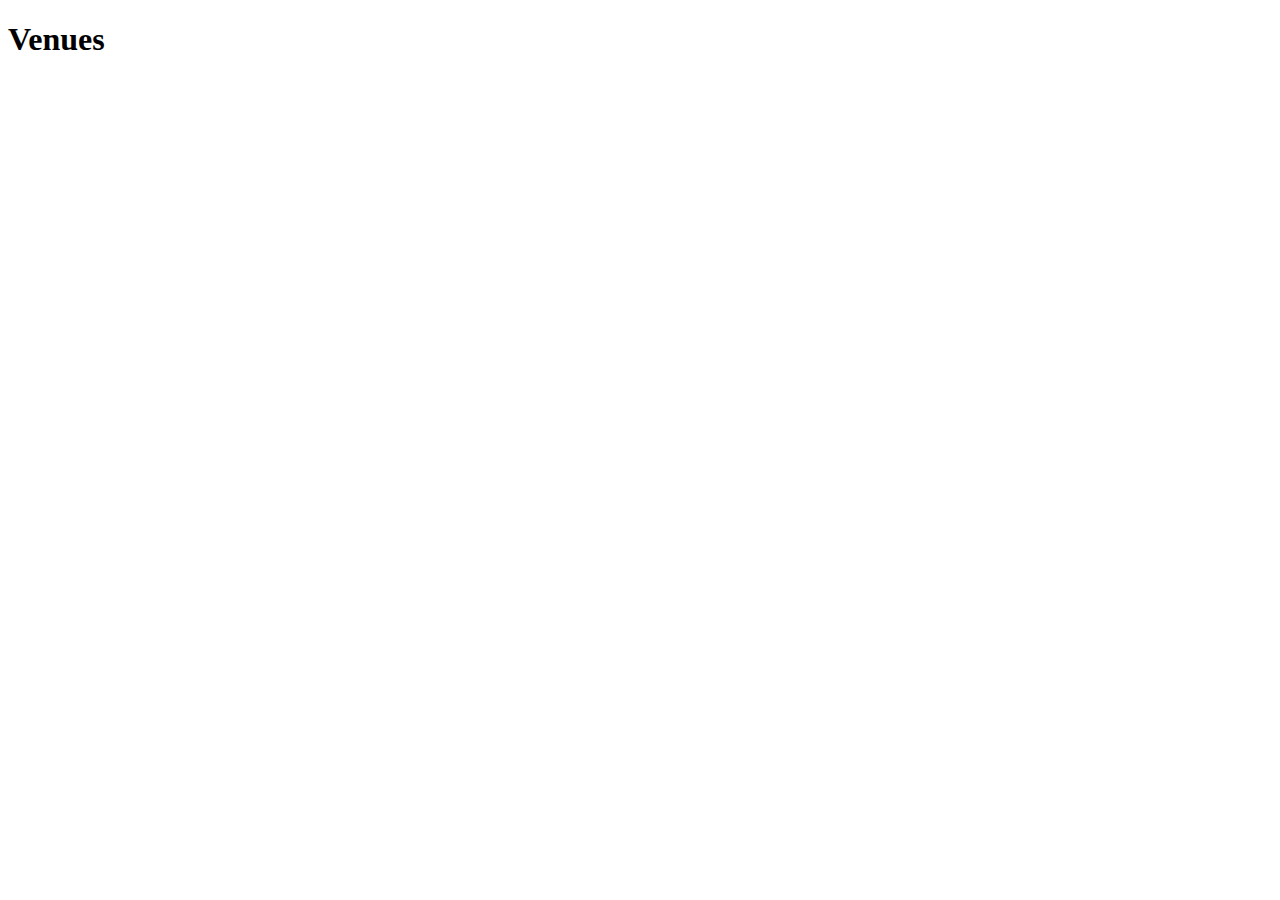
==== resources/client/index.html @ ed04fc14 "Created index page tiles" ====
<!DOCTYPE html>
<html>

<head>
    <title>Venues</title>
    <link rel="stylesheet" type="text/css" href="/client/css/styles.css">
    <script src="/client/js/index.js"></script>
</head>

<body onload="pageLoad()">

<div id="content">

    <div id="pageHeader">
        <h1>Venues</h1>
        <div id="listDiv"></div>
    </div>



</div>

</body>

</html>
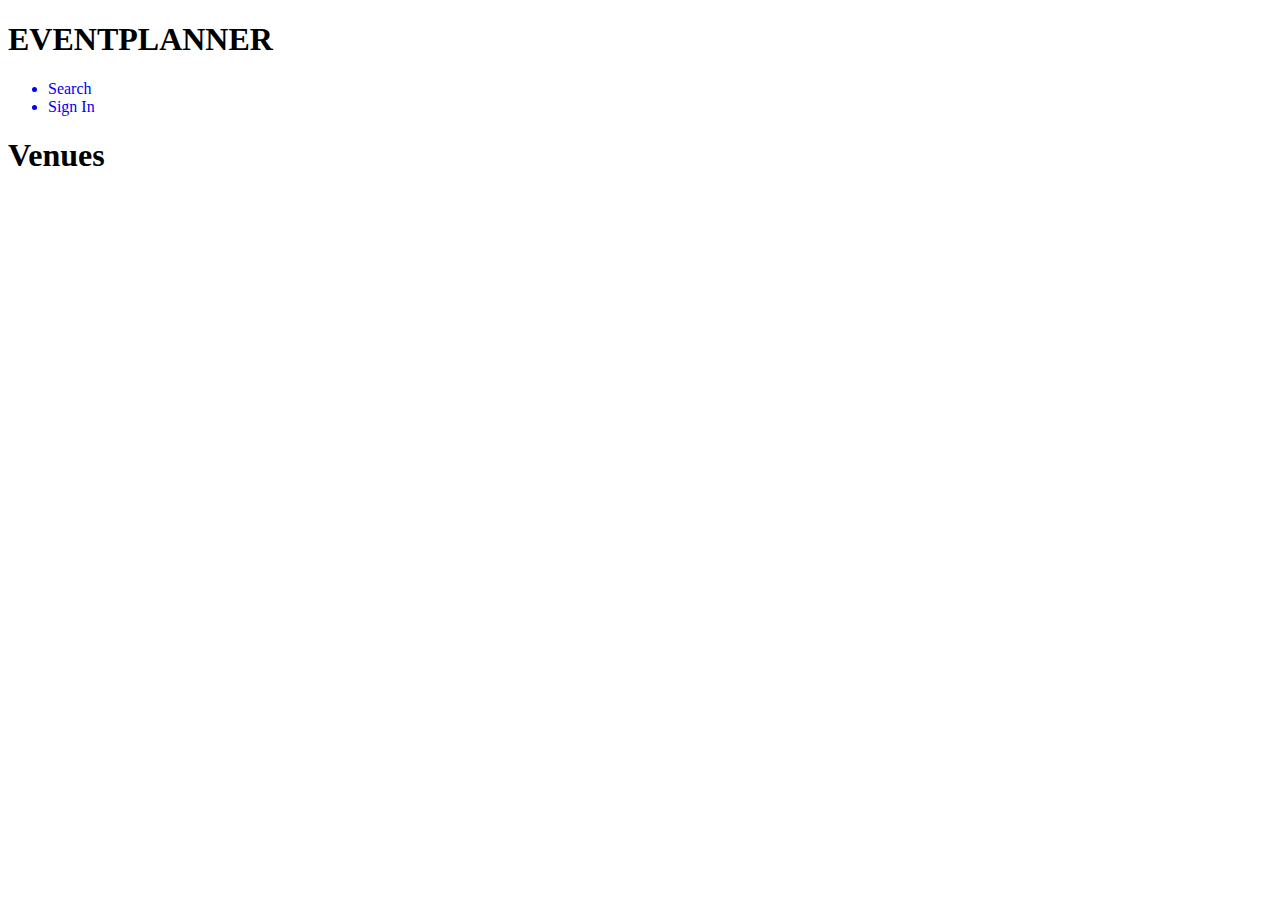
==== commit 8a1661e5: "Added a header to the index.html file" ====
--- a/resources/client/index.html
+++ b/resources/client/index.html
@@ -4,24 +4,31 @@
 <head>
     <title>Venues</title>
     <link rel="stylesheet" type="text/css" href="/client/css/styles.css">
+    <link href="https://fonts.googleapis.com/css?family=Montserrat:400,800" rel="stylesheet">
     <script src="/client/js/index.js"></script>
 </head>
+<STYLE>A {text-decoration: none;} </STYLE>
+<body onload="pageLoad()">
+    <div class="header">
+        <div class="inner_header">
+            <div class="logo_container">
+                <h1>EVENT<span>PLANNER</span></h1>
+            </div>
 
-<body onload="pageLoad()">
-
-<div id="content">
-
-    <div id="pageHeader">
-        <h1>Venues</h1>
-        <div id="listDiv"></div>
+            <ul class="navigation">
+                <a href="#"><li>Search</li></a>
+                <a href="#"><li>Sign In</li></a>
+            </ul>
+        </div>
     </div>
 
-
-
-</div>
-
+    <div id="content">
+        <div id="pageHeader">
+            <h1>Venues</h1>
+            <div id="listDiv"></div>
+        </div>
+    </div>
 </body>
-
 </html>
 
 
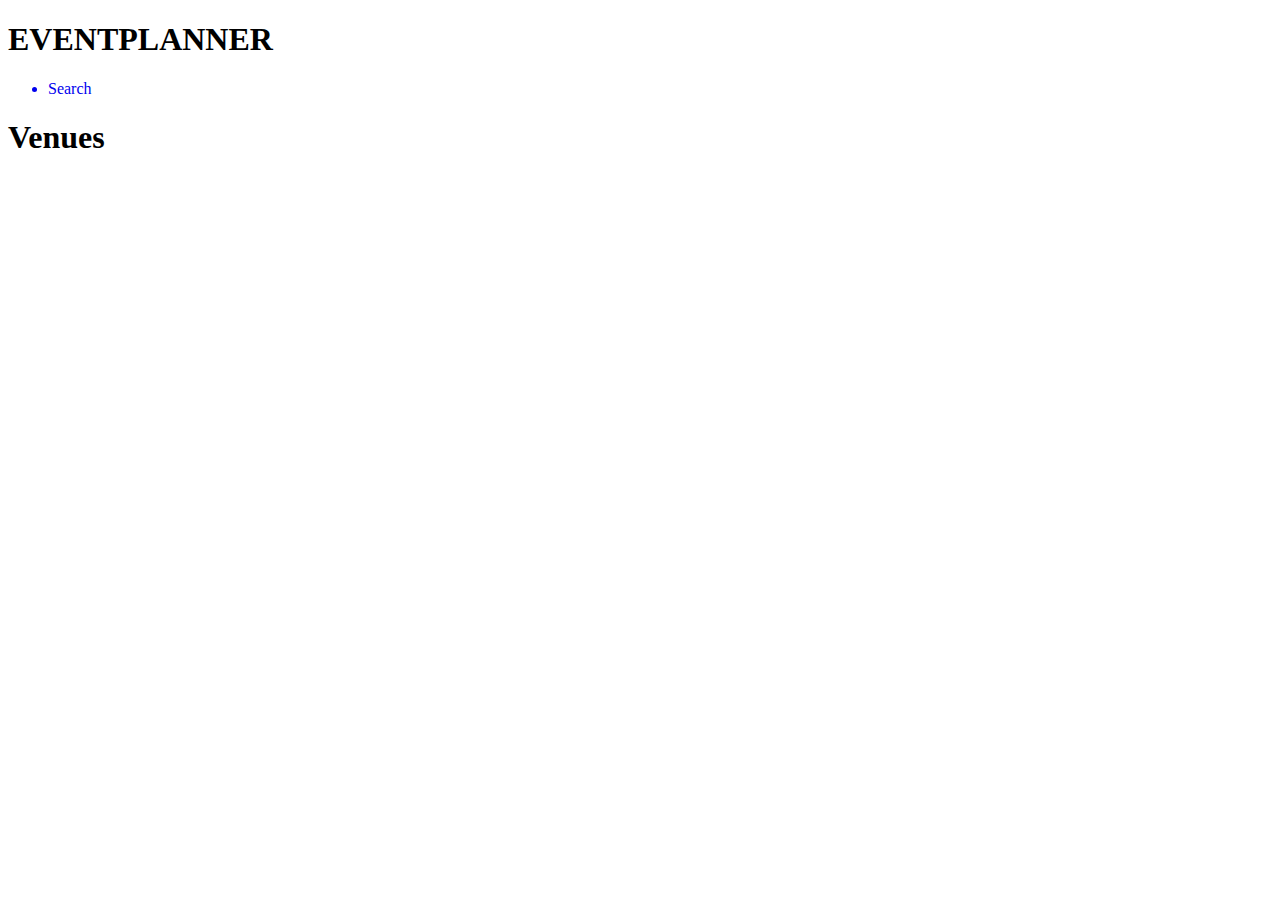
==== commit f1b1bb9d: "Finish log added venue" ====
--- a/resources/client/index.html
+++ b/resources/client/index.html
@@ -6,6 +6,8 @@
     <link rel="stylesheet" type="text/css" href="/client/css/styles.css">
     <link href="https://fonts.googleapis.com/css?family=Montserrat:400,800" rel="stylesheet">
     <script src="/client/js/index.js"></script>
+    <script src="/client/js/js.cookie.js"></script>
+    <link rel="shortcut icon" href="/client/favicon.ico" type="image/x-icon">
 </head>
 <STYLE>A {text-decoration: none;} </STYLE>
 <body onload="pageLoad()">
@@ -17,14 +19,14 @@
 
             <ul class="navigation">
                 <a href="#"><li>Search</li></a>
-                <a href="#"><li>Sign In</li></a>
+                <a id="loggedInDetails"></a>
             </ul>
         </div>
     </div>
 
     <div id="content">
         <div id="pageHeader">
-            <h1>Venues</h1>
+            <h1 class="title">Venues</h1>
             <div id="listDiv"></div>
         </div>
     </div>
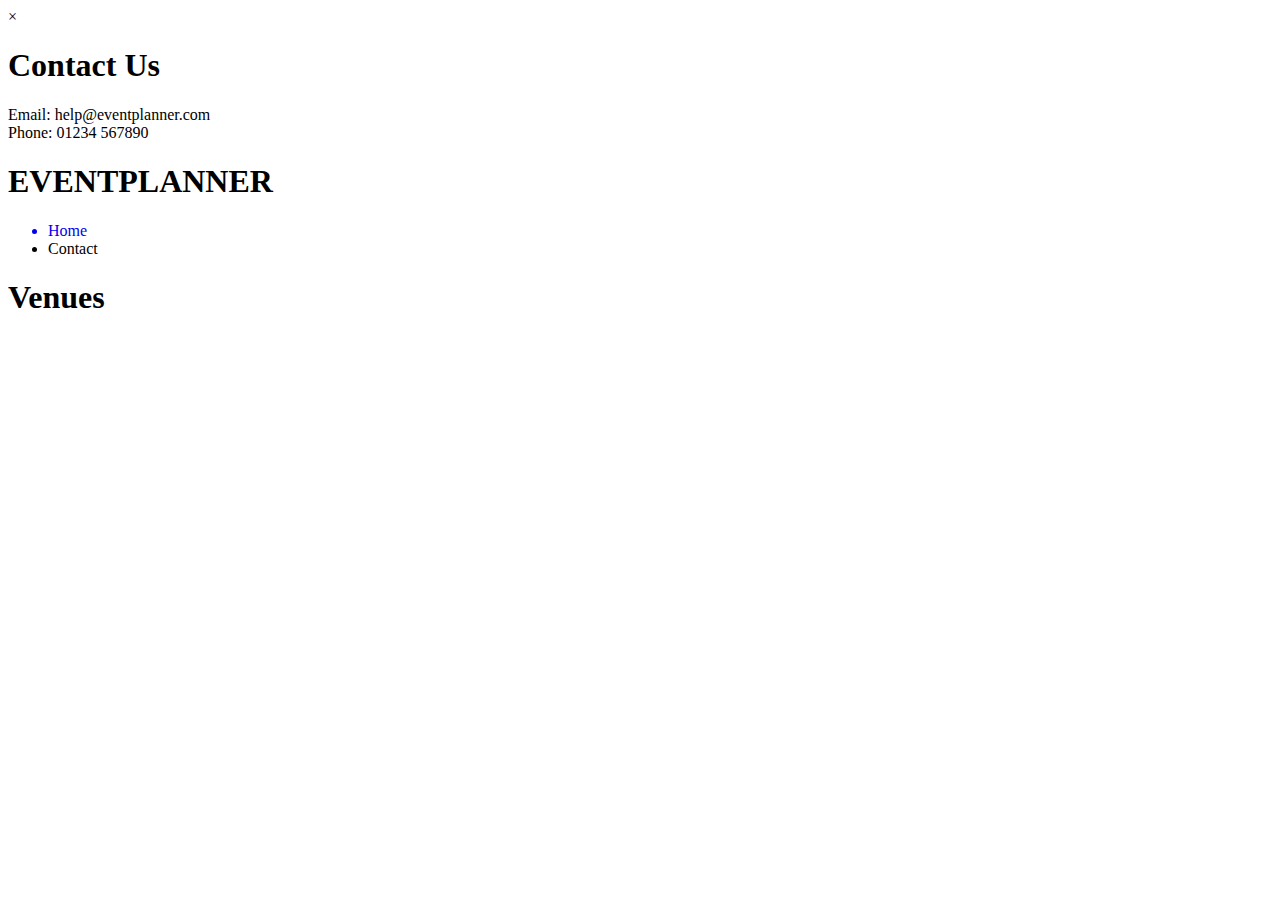
==== commit 94543cb1: "Added few things" ====
--- a/resources/client/index.html
+++ b/resources/client/index.html
@@ -11,6 +11,18 @@
 </head>
 <STYLE>A {text-decoration: none;} </STYLE>
 <body onload="pageLoad()">
+
+    <!-- The Modal -->
+    <div id="myModal" class="modal">
+        <div class="modal-content">
+            <span class="close">&times;</span>
+            <h1>Contact Us</h1>
+            <a>Email: help@eventplanner.com</a>
+            <br>
+            <a>Phone: 01234 567890</a>
+        </div>
+    </div>
+
     <div class="header">
         <div class="inner_header">
             <div class="logo_container">
@@ -18,7 +30,8 @@
             </div>
 
             <ul class="navigation">
-                <a href="#"><li>Search</li></a>
+                <a href="/client/index.html"><li>Home</li></a>
+                <a id="myBtn" style="cursor: pointer"><li>Contact</li></a>
                 <a id="loggedInDetails"></a>
             </ul>
         </div>
